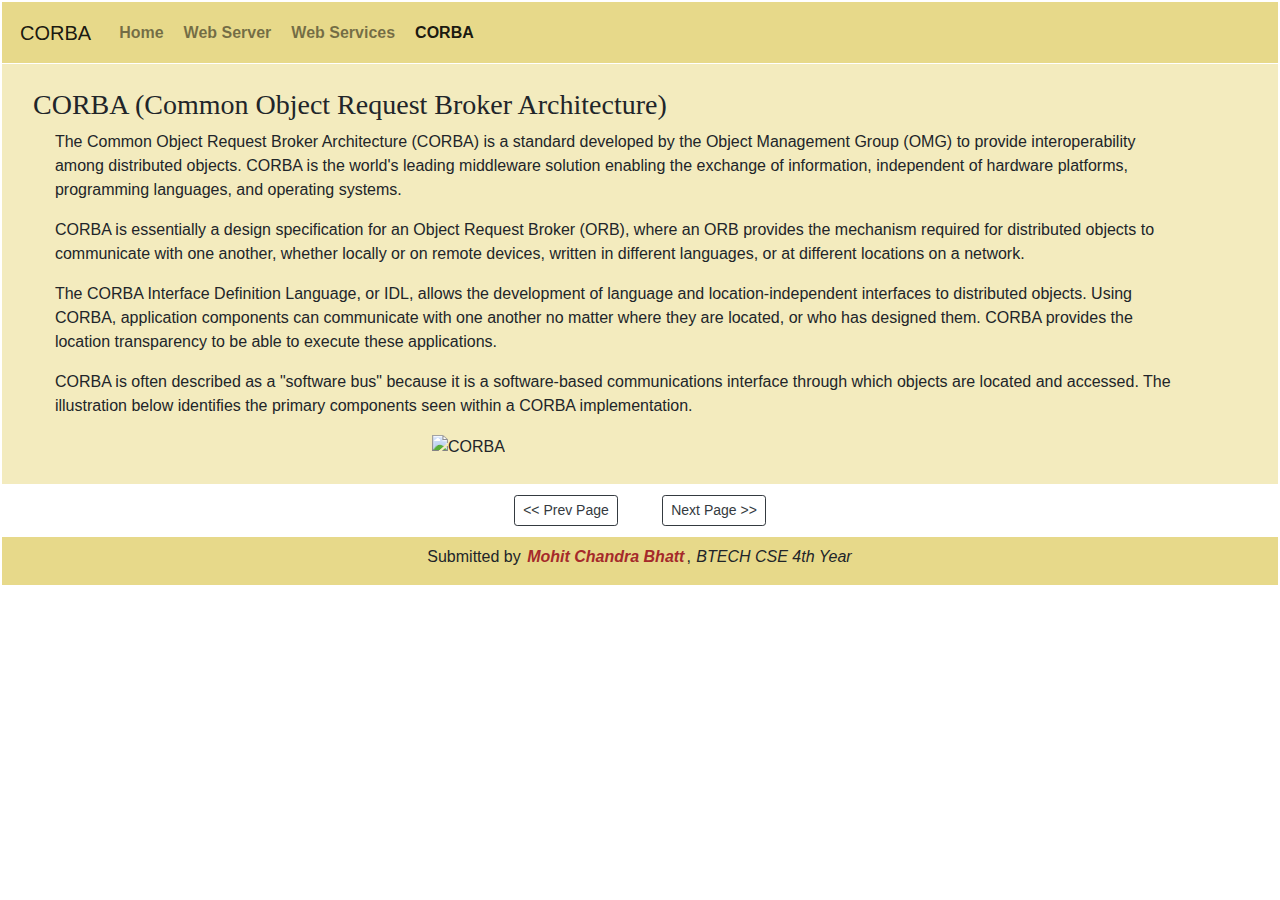
==== corba/corba-01.html @ 1ca75b3b "Final Upload" ====
<html lang="en">
    <head>
        <meta charset="UTF-8">
        <meta name="viewport" content="width=device-width, initial-scale=1.0">
        <link rel="stylesheet" href="css/style-01.css">
        <link rel="stylesheet" href="https://stackpath.bootstrapcdn.com/font-awesome/4.7.0/css/font-awesome.min.css">
        <link rel="stylesheet" href="https://stackpath.bootstrapcdn.com/bootstrap/4.4.1/css/bootstrap.min.css">
        <title>CORBA</title>
    </head>
    <body>
        <section class="header">
            <nav class="navbar navbar-expand-lg navbar-light">
                <a class="navbar-brand" href="#">CORBA</a>
                <button class="navbar-toggler" type="button" data-toggle="collapse" data-target="#navbarNavAltMarkup" aria-controls="navbarNavAltMarkup" aria-expanded="false" aria-label="Toggle navigation">
                  <span class="navbar-toggler-icon"></span>
                </button>
                <div class="collapse navbar-collapse" id="navbarNavAltMarkup">
                  <div class="navbar-nav">
                    <a class="nav-item nav-link" href="../index.html"><strong>Home</strong> <span class="sr-only">(current)</span></a>
                    <a class="nav-item nav-link" href="../web-server/web-server-01.html"><strong>Web Server</strong></a>
                    <a class="nav-item nav-link" href="../web-services/web-services-01.html"><strong>Web Services</strong></a>
                    <a class="nav-item nav-link active" href="corba-01.html"><strong>CORBA</strong></a>
                  </div>
                </div>
            </nav>
        </section>
        <section class="overview">
                <br>
                <h3>CORBA (Common Object Request Broker Architecture)</h3>
                <p>
                    The Common Object Request Broker Architecture (CORBA) is a standard developed by the Object Management Group (OMG) to provide interoperability among distributed objects. CORBA is the world's leading middleware solution enabling the exchange of information, independent of hardware platforms, programming languages, and operating systems. <br>
                </p>
                <p>
                    CORBA is essentially a design specification for an Object Request Broker (ORB), where an ORB provides the mechanism required for distributed objects to communicate with one another, whether locally or on remote devices, written in different languages, or at different locations on a network.
                </p>
                <p>
                    The CORBA Interface Definition Language, or IDL, allows the development of language and location-independent interfaces to distributed objects. Using CORBA, application components can communicate with one another no matter where they are located, or who has designed them. CORBA provides the location transparency to be able to execute these applications.
                </p>
                <p>
                    CORBA is often described as a "software bus" because it is a software-based communications interface through which objects are located and accessed. The illustration below identifies the primary components seen within a CORBA implementation.
                </p>
                <img src="img/CORBA.gif" alt="CORBA" style="margin-left: 400px;">
                <br>
                <br>
        </section>
        <section class="toggle-buttons">
            <div style="text-align: center;">
                <button type="button" class="btn btn-outline-dark btn-sm" style="margin-top: 10px; margin-bottom: 10px; margin-right: 20px;"><< Prev Page </button>
                <button type="button" class="btn btn-outline-dark btn-sm" style="margin-top: 10px; margin-bottom: 10px; margin-left: 20px;" onclick="window.location.href = 'corba-02.html';"> Next Page >></button>
            </div>
        </section>
        <section class="footer">
            <p>Submitted by <strong><em style="color: brown;">Mohit Chandra Bhatt</em></strong>,<em> BTECH CSE 4th Year</em></p>
        </section>
    </body>
</html>
---- corba/css/style-01.css ----
* {
    margin: 1px;
    padding: 0;
}

.header {
    background: #e7d98a;
}

.navbar-toggler .fa{
    font-size: 30px;
    cursor: pointer;
}

.overview {
    background-color: #f3ebbe;
    padding-left: 30px;
    padding-right: 100px;
}

.overview h3, h1 {
    font-family: cursive;
}

.overview p{
    margin-left: 2%;
}

.overview ol{
    margin-left: 3%;
}

.footer {
    background: #e7d98a;
    vertical-align: baseline;
    align-items: justify;
    padding-top: 8px;
    padding-bottom: 0.1px;
}

.footer p{
    text-align: center;
}
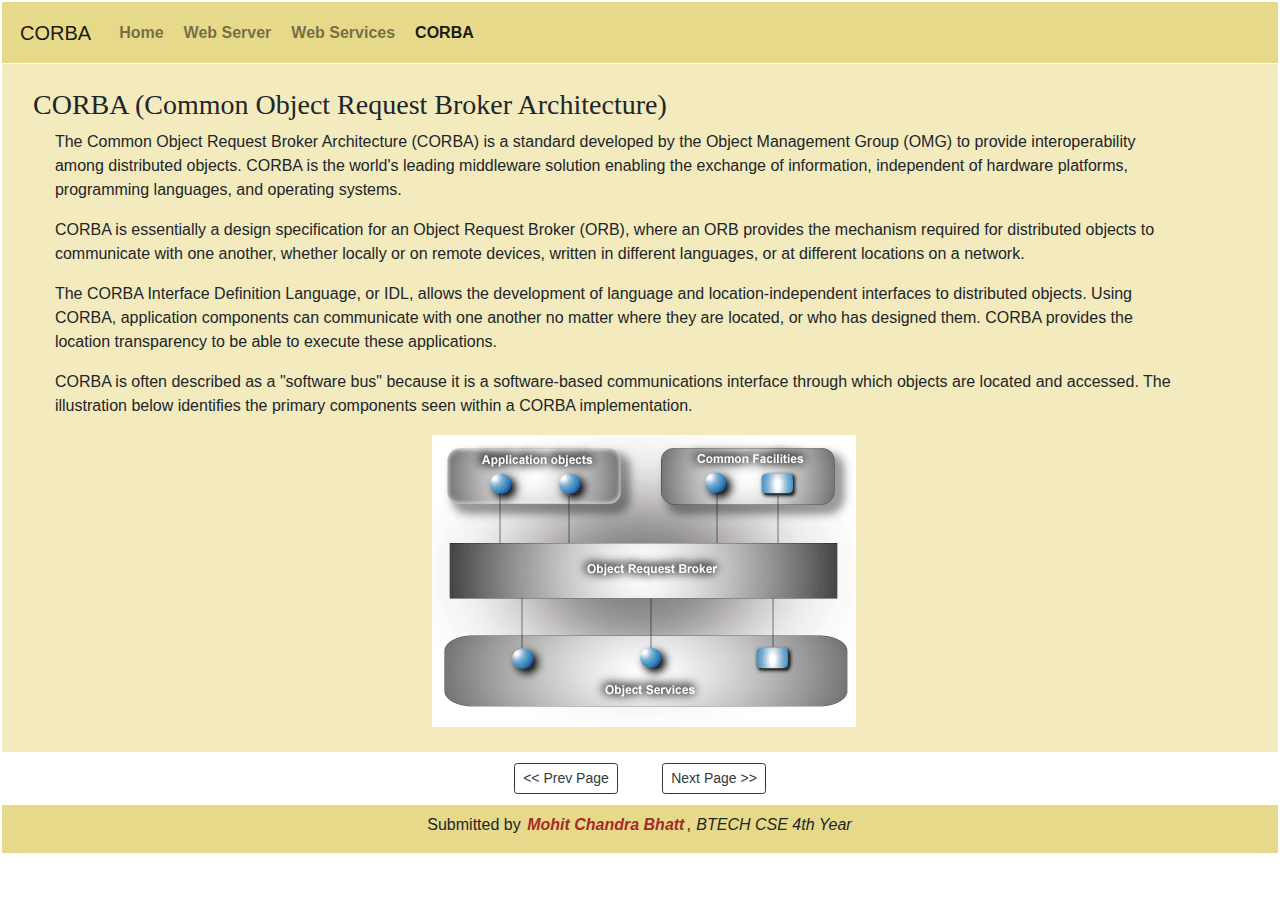
==== commit 837b7381: "Update corba-01.html" ====
--- a/corba/corba-01.html
+++ b/corba/corba-01.html
@@ -39,7 +39,7 @@
                 <p>
                     CORBA is often described as a "software bus" because it is a software-based communications interface through which objects are located and accessed. The illustration below identifies the primary components seen within a CORBA implementation.
                 </p>
-                <img src="img/CORBA.gif" alt="CORBA" style="margin-left: 400px;">
+                <img src="img/corba.gif" alt="CORBA" style="margin-left: 400px;">
                 <br>
                 <br>
         </section>
